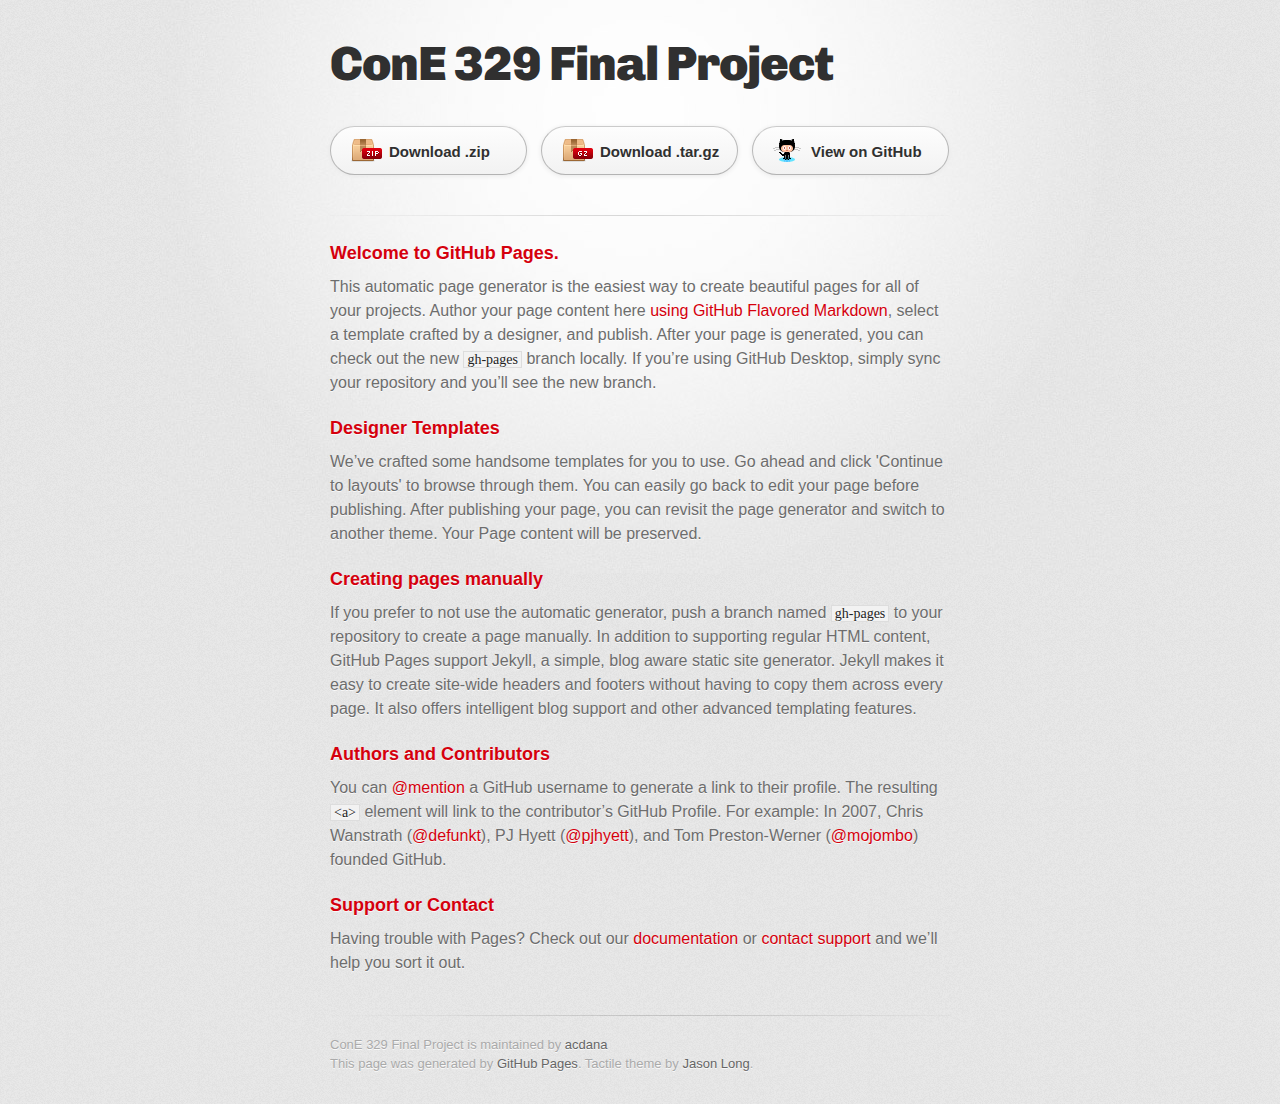
==== index.html @ 3c1ee5d2 "Create gh-pages branch via GitHub" ====
<!DOCTYPE html>
<html>
  <head>
    <meta charset='utf-8'>
    <meta http-equiv="X-UA-Compatible" content="chrome=1">
    <link href='https://fonts.googleapis.com/css?family=Chivo:900' rel='stylesheet' type='text/css'>
    <link rel="stylesheet" type="text/css" href="stylesheets/stylesheet.css" media="screen">
    <link rel="stylesheet" type="text/css" href="stylesheets/github-dark.css" media="screen">
    <link rel="stylesheet" type="text/css" href="stylesheets/print.css" media="print">
    <!--[if lt IE 9]>
    <script src="//html5shiv.googlecode.com/svn/trunk/html5.js"></script>
    <![endif]-->
    <title>ConE 329 Final Project by acdana</title>
  </head>

  <body>
    <div id="container">
      <div class="inner">

        <header>
          <h1>ConE 329 Final Project</h1>
          <h2></h2>
        </header>

        <section id="downloads" class="clearfix">
          <a href="https://github.com/acdana/ConE329.github.io/zipball/master" id="download-zip" class="button"><span>Download .zip</span></a>
          <a href="https://github.com/acdana/ConE329.github.io/tarball/master" id="download-tar-gz" class="button"><span>Download .tar.gz</span></a>
          <a href="https://github.com/acdana/ConE329.github.io" id="view-on-github" class="button"><span>View on GitHub</span></a>
        </section>

        <hr>

        <section id="main_content">
          <h3>
<a id="welcome-to-github-pages" class="anchor" href="#welcome-to-github-pages" aria-hidden="true"><span class="octicon octicon-link"></span></a>Welcome to GitHub Pages.</h3>

<p>This automatic page generator is the easiest way to create beautiful pages for all of your projects. Author your page content here <a href="https://guides.github.com/features/mastering-markdown/">using GitHub Flavored Markdown</a>, select a template crafted by a designer, and publish. After your page is generated, you can check out the new <code>gh-pages</code> branch locally. If you’re using GitHub Desktop, simply sync your repository and you’ll see the new branch.</p>

<h3>
<a id="designer-templates" class="anchor" href="#designer-templates" aria-hidden="true"><span class="octicon octicon-link"></span></a>Designer Templates</h3>

<p>We’ve crafted some handsome templates for you to use. Go ahead and click 'Continue to layouts' to browse through them. You can easily go back to edit your page before publishing. After publishing your page, you can revisit the page generator and switch to another theme. Your Page content will be preserved.</p>

<h3>
<a id="creating-pages-manually" class="anchor" href="#creating-pages-manually" aria-hidden="true"><span class="octicon octicon-link"></span></a>Creating pages manually</h3>

<p>If you prefer to not use the automatic generator, push a branch named <code>gh-pages</code> to your repository to create a page manually. In addition to supporting regular HTML content, GitHub Pages support Jekyll, a simple, blog aware static site generator. Jekyll makes it easy to create site-wide headers and footers without having to copy them across every page. It also offers intelligent blog support and other advanced templating features.</p>

<h3>
<a id="authors-and-contributors" class="anchor" href="#authors-and-contributors" aria-hidden="true"><span class="octicon octicon-link"></span></a>Authors and Contributors</h3>

<p>You can <a href="https://github.com/blog/821" class="user-mention">@mention</a> a GitHub username to generate a link to their profile. The resulting <code>&lt;a&gt;</code> element will link to the contributor’s GitHub Profile. For example: In 2007, Chris Wanstrath (<a href="https://github.com/defunkt" class="user-mention">@defunkt</a>), PJ Hyett (<a href="https://github.com/pjhyett" class="user-mention">@pjhyett</a>), and Tom Preston-Werner (<a href="https://github.com/mojombo" class="user-mention">@mojombo</a>) founded GitHub.</p>

<h3>
<a id="support-or-contact" class="anchor" href="#support-or-contact" aria-hidden="true"><span class="octicon octicon-link"></span></a>Support or Contact</h3>

<p>Having trouble with Pages? Check out our <a href="https://help.github.com/pages">documentation</a> or <a href="https://github.com/contact">contact support</a> and we’ll help you sort it out.</p>
        </section>

        <footer>
          ConE 329 Final Project is maintained by <a href="https://github.com/acdana">acdana</a><br>
          This page was generated by <a href="https://pages.github.com">GitHub Pages</a>. Tactile theme by <a href="https://twitter.com/jasonlong">Jason Long</a>.
        </footer>

        
      </div>
    </div>
  </body>
</html>
---- stylesheets/stylesheet.css ----
/* http://meyerweb.com/eric/tools/css/reset/
   v2.0 | 20110126
   License: none (public domain)
*/
html, body, div, span, applet, object, iframe,
h1, h2, h3, h4, h5, h6, p, blockquote, pre,
a, abbr, acronym, address, big, cite, code,
del, dfn, em, img, ins, kbd, q, s, samp,
small, strike, strong, sub, sup, tt, var,
b, u, i, center,
dl, dt, dd, ol, ul, li,
fieldset, form, label, legend,
table, caption, tbody, tfoot, thead, tr, th, td,
article, aside, canvas, details, embed,
figure, figcaption, footer, header, hgroup,
menu, nav, output, ruby, section, summary,
time, mark, audio, video {
	padding: 0;
	margin: 0;
	font: inherit;
	font-size: 100%;
	vertical-align: baseline;
	border: 0;
}
/* HTML5 display-role reset for older browsers */
article, aside, details, figcaption, figure,
footer, header, hgroup, menu, nav, section {
	display: block;
}
body {
	line-height: 1;
}
ol, ul {
	list-style: none;
}
blockquote, q {
	quotes: none;
}
blockquote:before, blockquote:after,
q:before, q:after {
	content: '';
	content: none;
}
table {
	border-spacing: 0;
	border-collapse: collapse;
}

/* LAYOUT STYLES */
body {
  font-family: 'Helvetica Neue', Helvetica, Arial, serif;
  font-size: 1em;
  line-height: 1.5;
  color: #6d6d6d;
  text-shadow: 0 1px 0 rgba(255, 255, 255, 0.8);
  background: #e7e7e7 url(../images/body-bg.png) 0 0 repeat;
}

a {
  color: #d5000d;
}
a:hover {
  color: #c5000c;
}

header {
  padding-top: 35px;
  padding-bottom: 25px;
}

header h1 {
  font-family: 'Chivo', 'Helvetica Neue', Helvetica, Arial, serif;
  font-size: 48px; font-weight: 900;
  line-height: 1.2;
  color: #303030;
  letter-spacing: -1px;
}

header h2 {
  font-size: 24px;
  font-weight: normal;
  line-height: 1.3;
  color: #aaa;
  letter-spacing: -1px;
}

#container {
  min-height: 595px;
  background: transparent url(../images/highlight-bg.jpg) 50% 0 no-repeat;
}

.inner {
  width: 620px;
  margin: 0 auto;
}

#container .inner img {
  max-width: 100%;
}

#downloads {
  margin-bottom: 40px;
}

a.button {
  display: block;
  float: left;
  width: 179px;
  padding: 12px 8px 12px 8px;
  margin-right: 14px;
  font-size: 15px;
  font-weight: bold;
  line-height: 25px;
  color: #303030;
  background: #fdfdfd; /* Old browsers */
  background: -moz-linear-gradient(top,  #fdfdfd 0%, #f2f2f2 100%); /* FF3.6+ */
  background: -webkit-gradient(linear, left top, left bottom, color-stop(0%,#fdfdfd), color-stop(100%,#f2f2f2)); /* Chrome,Safari4+ */
  background: -webkit-linear-gradient(top,  #fdfdfd 0%,#f2f2f2 100%); /* Chrome10+,Safari5.1+ */
  background: -o-linear-gradient(top,  #fdfdfd 0%,#f2f2f2 100%); /* Opera 11.10+ */
  background: -ms-linear-gradient(top,  #fdfdfd 0%,#f2f2f2 100%); /* IE10+ */
  background: linear-gradient(top,  #fdfdfd 0%,#f2f2f2 100%); /* W3C */
  filter: progid:DXImageTransform.Microsoft.gradient( startColorstr='#fdfdfd', endColorstr='#f2f2f2',GradientType=0 ); /* IE6-9 */
  border-top: solid 1px #cbcbcb;
  border-right: solid 1px #b7b7b7;
  border-bottom: solid 1px #b3b3b3;
  border-left: solid 1px #b7b7b7;
  border-radius: 30px;
  -webkit-box-shadow: 10px 10px 5px #888;
  -moz-box-shadow: 10px 10px 5px #888;
  box-shadow: 0px 1px 5px #e8e8e8;
  -moz-border-radius: 30px;
  -webkit-border-radius: 30px;
}
a.button:hover {
  background: #fafafa; /* Old browsers */
  background: -moz-linear-gradient(top,  #fdfdfd 0%, #f6f6f6 100%); /* FF3.6+ */
  background: -webkit-gradient(linear, left top, left bottom, color-stop(0%,#fdfdfd), color-stop(100%,#f6f6f6)); /* Chrome,Safari4+ */
  background: -webkit-linear-gradient(top,  #fdfdfd 0%,#f6f6f6 100%); /* Chrome10+,Safari5.1+ */
  background: -o-linear-gradient(top,  #fdfdfd 0%,#f6f6f6 100%); /* Opera 11.10+ */
  background: -ms-linear-gradient(top,  #fdfdfd 0%,#f6f6f6 100%); /* IE10+ */
  background: linear-gradient(top,  #fdfdfd 0%,#f6f6f6, 100%); /* W3C */
  filter: progid:DXImageTransform.Microsoft.gradient( startColorstr='#fdfdfd', endColorstr='#f6f6f6',GradientType=0 ); /* IE6-9 */
  border-top: solid 1px #b7b7b7;
  border-right: solid 1px #b3b3b3;
  border-bottom: solid 1px #b3b3b3;
  border-left: solid 1px #b3b3b3;
}

a.button span {
  display: block;
  height: 23px;
  padding-left: 50px;
}

#download-zip span {
  background: transparent url(../images/zip-icon.png) 12px 50% no-repeat;
}
#download-tar-gz span {
  background: transparent url(../images/tar-gz-icon.png) 12px 50% no-repeat;
}
#view-on-github span {
  background: transparent url(../images/octocat-icon.png) 12px 50% no-repeat;
}
#view-on-github {
  margin-right: 0;
}

code, pre {
  margin-bottom: 30px;
  font-family: Monaco, "Bitstream Vera Sans Mono", "Lucida Console", Terminal;
  font-size: 14px;
  color: #222;
}

code {
  padding: 0 3px;
  background-color: #f2f2f2;
  border: solid 1px #ddd;
}

pre {
  padding: 20px;
  overflow: auto;
  color: #f2f2f2;
  text-shadow: none;
  background: #303030;
}
pre code {
  padding: 0;
  color: #f2f2f2;
  background-color: #303030;
  border: none;
}

ul, ol, dl {
  margin-bottom: 20px;
}


/* COMMON STYLES */

hr {
  height: 1px;
  padding-bottom: 1em;
  margin-top: 1em;
  line-height: 1px;
  background: transparent url('../images/hr.png') 50% 0 no-repeat;
  border: none;
}

strong {
  font-weight: bold;
}

em {
  font-style: italic;
}

table {
  width: 100%;
  border: 1px solid #ebebeb;
}

th {
  font-weight: 500;
}

td {
  font-weight: 300;
  text-align: center;
  border: 1px solid #ebebeb;
}

form {
  padding: 20px;
  background: #f2f2f2;

}


/* GENERAL ELEMENT TYPE STYLES */

h1 {
  font-size: 32px;
}

h2 {
  margin-bottom: 8px;
  font-size: 22px;
  font-weight: bold;
  color: #303030;
}

h3 {
  margin-bottom: 8px;
  font-size: 18px;
  font-weight: bold;
  color: #d5000d;
}

h4 {
  font-size: 16px;
  font-weight: bold;
  color: #303030;
}

h5 {
  font-size: 1em;
  color: #303030;
}

h6 {
  font-size: .8em;
  color: #303030;
}

p {
  margin-bottom: 20px;
  font-weight: 300;
}

a {
  text-decoration: none;
}

p a {
  font-weight: 400;
}

blockquote {
  padding: 0 0 0 30px;
  margin-bottom: 20px;
  font-size: 1.6em;
  border-left: 10px solid #e9e9e9;
}

ul li {
  list-style-position: inside;
  list-style: disc;
  padding-left: 20px;
}

ol li {
  list-style-position: inside;
  list-style: decimal;
  padding-left: 3px;
}

dl dt {
  color: #303030;
}

footer {
  padding-top: 20px;
  padding-bottom: 30px;
  margin-top: 40px;
  font-size: 13px;
  color: #aaa;
  background: transparent url('../images/hr.png') 0 0 no-repeat;
}

footer a {
  color: #666;
}
footer a:hover {
  color: #444;
}

/* MISC */
.clearfix:after {
  display: block;
  height: 0;
  clear: both;
  visibility: hidden;
  content: '.';
}

.clearfix {display: inline-block;}
* html .clearfix {height: 1%;}
.clearfix {display: block;}

/* #Media Queries
================================================== */

/* Smaller than standard 960 (devices and browsers) */
@media only screen and (max-width: 959px) { }

/* Tablet Portrait size to standard 960 (devices and browsers) */
@media only screen and (min-width: 768px) and (max-width: 959px) { }

/* All Mobile Sizes (devices and browser) */
@media only screen and (max-width: 767px) {
  header {
    padding-top: 10px;
    padding-bottom: 10px;
  }
  #downloads {
    margin-bottom: 25px;
  }
  #download-zip, #download-tar-gz {
    display: none;
  }
  .inner {
    width: 94%;
    margin: 0 auto;
  }
}

/* Mobile Landscape Size to Tablet Portrait (devices and browsers) */
@media only screen and (min-width: 480px) and (max-width: 767px) { }

/* Mobile Portrait Size to Mobile Landscape Size (devices and browsers) */
@media only screen and (max-width: 479px) { }
---- stylesheets/github-dark.css ----
/*
   Copyright 2014 GitHub Inc.

   Licensed under the Apache License, Version 2.0 (the "License");
   you may not use this file except in compliance with the License.
   You may obtain a copy of the License at

       http://www.apache.org/licenses/LICENSE-2.0

   Unless required by applicable law or agreed to in writing, software
   distributed under the License is distributed on an "AS IS" BASIS,
   WITHOUT WARRANTIES OR CONDITIONS OF ANY KIND, either express or implied.
   See the License for the specific language governing permissions and
   limitations under the License.

*/

.pl-c /* comment */ {
  color: #969896;
}

.pl-c1      /* constant, markup.raw, meta.diff.header, meta.module-reference, meta.property-name, support, support.constant, support.variable, variable.other.constant */,
.pl-s .pl-v /* string variable */ {
  color: #0099cd;
}

.pl-e  /* entity */,
.pl-en /* entity.name */ {
  color: #9774cb;
}

.pl-s .pl-s1 /* string source */,
.pl-smi      /* storage.modifier.import, storage.modifier.package, storage.type.java, variable.other, variable.parameter.function */ {
  color: #ddd;
}

.pl-ent /* entity.name.tag */ {
  color: #7bcc72;
}

.pl-k /* keyword, storage, storage.type */ {
  color: #cc2372;
}

.pl-pds              /* punctuation.definition.string, string.regexp.character-class */,
.pl-s                /* string */,
.pl-s .pl-pse .pl-s1 /* string punctuation.section.embedded source */,
.pl-sr               /* string.regexp */,
.pl-sr .pl-cce       /* string.regexp constant.character.escape */,
.pl-sr .pl-sra       /* string.regexp string.regexp.arbitrary-repitition */,
.pl-sr .pl-sre       /* string.regexp source.ruby.embedded */ {
  color: #3c66e2;
}

.pl-v /* variable */ {
  color: #fb8764;
}

.pl-id /* invalid.deprecated */ {
  color: #e63525;
}

.pl-ii /* invalid.illegal */ {
  background-color: #e63525;
  color: #f8f8f8;
}

.pl-sr .pl-cce /* string.regexp constant.character.escape */ {
  color: #7bcc72;
  font-weight: bold;
}

.pl-ml /* markup.list */ {
  color: #c26b2b;
}

.pl-mh        /* markup.heading */,
.pl-mh .pl-en /* markup.heading entity.name */,
.pl-ms        /* meta.separator */ {
  color: #264ec5;
  font-weight: bold;
}

.pl-mq /* markup.quote */ {
  color: #00acac;
}

.pl-mi /* markup.italic */ {
  color: #ddd;
  font-style: italic;
}

.pl-mb /* markup.bold */ {
  color: #ddd;
  font-weight: bold;
}

.pl-md /* markup.deleted, meta.diff.header.from-file */ {
  background-color: #ffecec;
  color: #bd2c00;
}

.pl-mi1 /* markup.inserted, meta.diff.header.to-file */ {
  background-color: #eaffea;
  color: #55a532;
}

.pl-mdr /* meta.diff.range */ {
  color: #9774cb;
  font-weight: bold;
}

.pl-mo /* meta.output */ {
  color: #264ec5;
}
---- stylesheets/print.css ----
html, body, div, span, applet, object, iframe,
h1, h2, h3, h4, h5, h6, p, blockquote, pre,
a, abbr, acronym, address, big, cite, code,
del, dfn, em, img, ins, kbd, q, s, samp,
small, strike, strong, sub, sup, tt, var,
b, u, i, center,
dl, dt, dd, ol, ul, li,
fieldset, form, label, legend,
table, caption, tbody, tfoot, thead, tr, th, td,
article, aside, canvas, details, embed,
figure, figcaption, footer, header, hgroup,
menu, nav, output, ruby, section, summary,
time, mark, audio, video {
  padding: 0;
  margin: 0;
  font: inherit;
  font-size: 100%;
  vertical-align: baseline;
  border: 0;
}
/* HTML5 display-role reset for older browsers */
article, aside, details, figcaption, figure,
footer, header, hgroup, menu, nav, section {
  display: block;
}
body {
  line-height: 1;
}
ol, ul {
  list-style: none;
}
blockquote, q {
  quotes: none;
}
blockquote:before, blockquote:after,
q:before, q:after {
  content: '';
  content: none;
}
table {
  border-spacing: 0;
  border-collapse: collapse;
}
body {
  font-family: 'Helvetica Neue', Helvetica, Arial, serif;
  font-size: 13px;
  line-height: 1.5;
  color: #000;
}

a {
  font-weight: bold;
  color: #d5000d;
}

header {
  padding-top: 35px;
  padding-bottom: 10px;
}

header h1 {
  font-size: 48px;
  font-weight: bold;
  line-height: 1.2;
  color: #303030;
  letter-spacing: -1px;
}

header h2 {
  font-size: 24px;
  font-weight: normal;
  line-height: 1.3;
  color: #aaa;
  letter-spacing: -1px;
}
#downloads {
  display: none;
}
#main_content {
  padding-top: 20px;
}

code, pre {
  margin-bottom: 30px;
  font-family: Monaco, "Bitstream Vera Sans Mono", "Lucida Console", Terminal;
  font-size: 12px;
  color: #222;
}

code {
  padding: 0 3px;
}

pre {
  padding: 20px;
  overflow: auto;
  border: solid 1px #ddd;
}
pre code {
  padding: 0;
}

ul, ol, dl {
  margin-bottom: 20px;
}


/* COMMON STYLES */

table {
  width: 100%;
  border: 1px solid #ebebeb;
}

th {
  font-weight: 500;
}

td {
  font-weight: 300;
  text-align: center;
  border: 1px solid #ebebeb;
}

form {
  padding: 20px;
  background: #f2f2f2;

}


/* GENERAL ELEMENT TYPE STYLES */

h1 {
  font-size: 2.8em;
}

h2 {
  margin-bottom: 8px;
  font-size: 22px;
  font-weight: bold;
  color: #303030;
}

h3 {
  margin-bottom: 8px;
  font-size: 18px;
  font-weight: bold;
  color: #d5000d;
}

h4 {
  font-size: 16px;
  font-weight: bold;
  color: #303030;
}

h5 {
  font-size: 1em;
  color: #303030;
}

h6 {
  font-size: .8em;
  color: #303030;
}

p {
  margin-bottom: 20px;
  font-weight: 300;
}

a {
  text-decoration: none;
}

p a {
  font-weight: 400;
}

blockquote {
  padding: 0 0 0 30px;
  margin-bottom: 20px;
  font-size: 1.6em;
  border-left: 10px solid #e9e9e9;
}

ul li {
  list-style-position: inside;
  list-style: disc;
  padding-left: 20px;
}

ol li {
  list-style-position: inside;
  list-style: decimal;
  padding-left: 3px;
}

dl dd {
  font-style: italic;
  font-weight: 100;
}

footer {
  padding-top: 20px;
  padding-bottom: 30px;
  margin-top: 40px;
  font-size: 13px;
  color: #aaa;
}

footer a {
  color: #666;
}

/* MISC */
.clearfix:after {
  display: block;
  height: 0;
  clear: both;
  visibility: hidden;
  content: '.';
}

.clearfix {display: inline-block;}
* html .clearfix {height: 1%;}
.clearfix {display: block;}
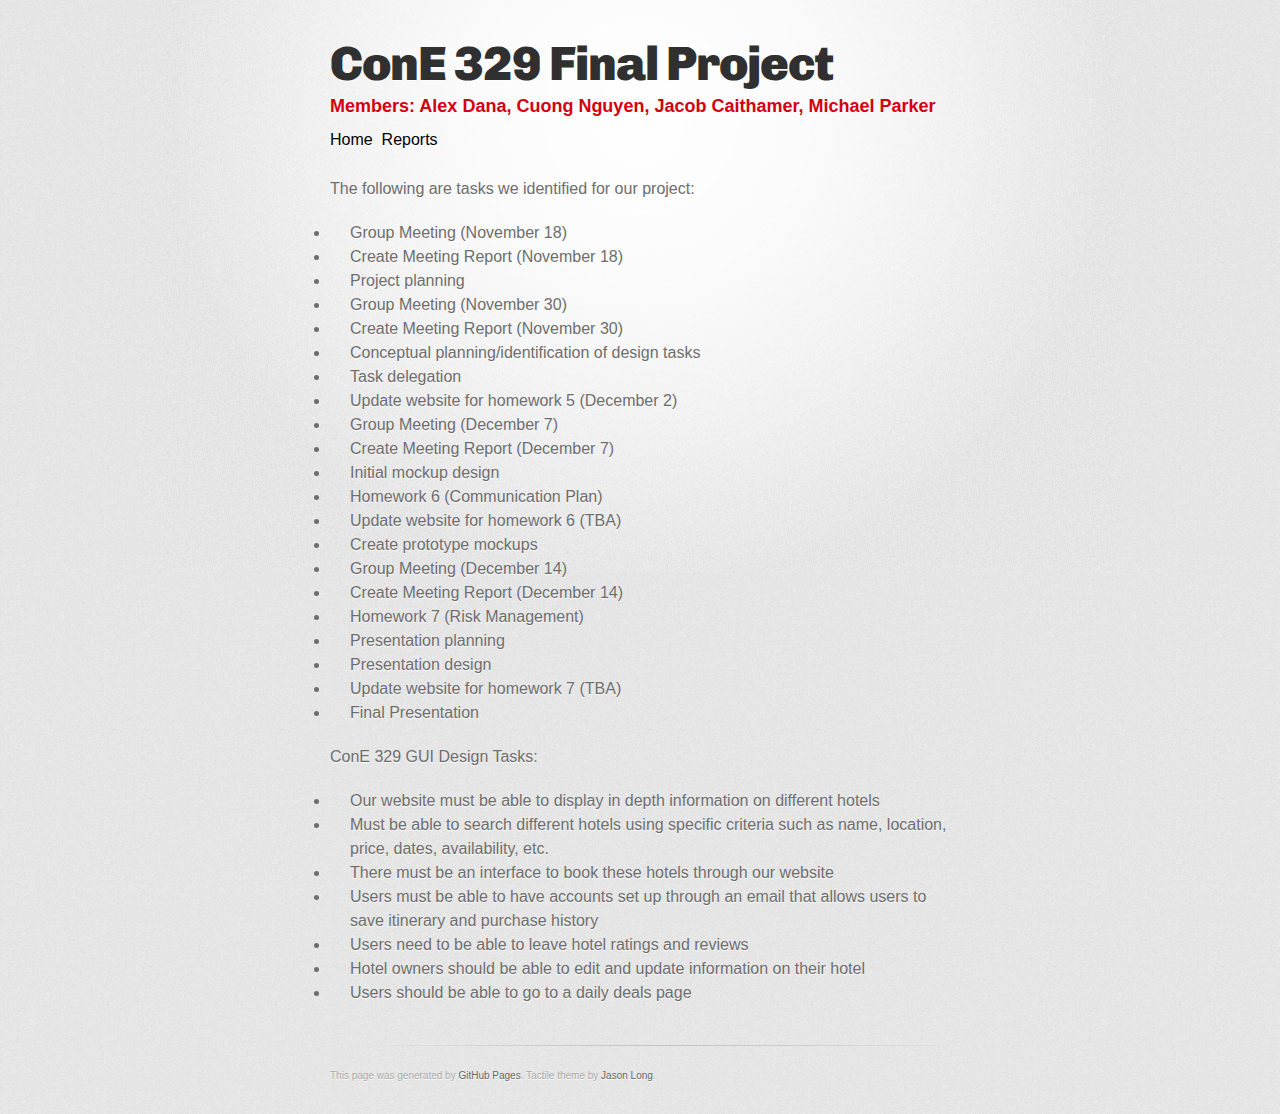
==== commit 12a95ee6: "Added in meeting 2 report, tasks, design tasks, and refactored" ====
--- a/index.html
+++ b/index.html
@@ -19,48 +19,66 @@
 
         <header>
           <h1>ConE 329 Final Project</h1>
-          <h2></h2>
+		  <h3>Members: Alex Dana, Cuong Nguyen, Jacob Caithamer, Michael Parker</h3>
+				<a href="#" style="color:black" onclick="location.href='index.html'">Home</a>&nbsp
+				<a href="#" style="color:black" onclick="location.href='reports.html'">Reports</a>
         </header>
 
-        <section id="downloads" class="clearfix">
-          <a href="https://github.com/acdana/ConE329.github.io/zipball/master" id="download-zip" class="button"><span>Download .zip</span></a>
-          <a href="https://github.com/acdana/ConE329.github.io/tarball/master" id="download-tar-gz" class="button"><span>Download .tar.gz</span></a>
-          <a href="https://github.com/acdana/ConE329.github.io" id="view-on-github" class="button"><span>View on GitHub</span></a>
-        </section>
+		
 
-        <hr>
+<p>
+The following are tasks we identified for our project:
+</p>
+<ul>
+<li><span>Group Meeting (November 18)</span></li>
+<li><span>Create Meeting Report (November 18)</span></li>
+<li><span>Project planning</span></li>
+<li><span>Group Meeting (November 30)</span></li>
+<li><span>Create Meeting Report (November 30)</span></li>
+<li><span>Conceptual planning/identification of design tasks</span></li>
+<li><span>Task delegation</span></li>
+<li><span>Update website for homework 5 (December 2)</span></li>
+<li><span>Group Meeting (December 7)</span></li>
+<li><span>Create Meeting Report (December 7)</span></li>
+<li><span>Initial mockup design</span></li>
+<li><span>Homework 6 (Communication Plan)</span></li>
+<li><span>Update website for homework 6 (TBA)</span></li>
+<li><span>Create prototype mockups</span></li>
+<li><span>Group Meeting (December 14)</span></li>
+<li><span>Create Meeting Report (December 14)</span></li>
+<li><span>Homework 7 (Risk Management)</span></li>
+<li><span>Presentation planning</span></li>
+<li><span>Presentation design</span></li>
+<li><span>Update website for homework 7 (TBA)</span></li>
+<li><span>Final Presentation</span></li></ul>
 
-        <section id="main_content">
-          <h3>
-<a id="welcome-to-github-pages" class="anchor" href="#welcome-to-github-pages" aria-hidden="true"><span class="octicon octicon-link"></span></a>Welcome to GitHub Pages.</h3>
 
-<p>This automatic page generator is the easiest way to create beautiful pages for all of your projects. Author your page content here <a href="https://guides.github.com/features/mastering-markdown/">using GitHub Flavored Markdown</a>, select a template crafted by a designer, and publish. After your page is generated, you can check out the new <code>gh-pages</code> branch locally. If you’re using GitHub Desktop, simply sync your repository and you’ll see the new branch.</p>
 
-<h3>
-<a id="designer-templates" class="anchor" href="#designer-templates" aria-hidden="true"><span class="octicon octicon-link"></span></a>Designer Templates</h3>
+		
 
-<p>We’ve crafted some handsome templates for you to use. Go ahead and click 'Continue to layouts' to browse through them. You can easily go back to edit your page before publishing. After publishing your page, you can revisit the page generator and switch to another theme. Your Page content will be preserved.</p>
+		
+		
+		
+<body><p><span>ConE 329 GUI Design Tasks:</span></p>
+<ul>
+<li><span>Our website must be able to display in depth information on different hotels</span></li>
+<li><span>Must be able to search different hotels using specific criteria such as name, location, price, dates, availability, etc.</span></li>
+<li><span>There must be an interface to book these hotels through our website</span></li>
+<li><span>Users must be able to have accounts set up through an email that allows users to save itinerary and purchase history</span></li>
+<li><span>Users need to be able to leave hotel ratings and reviews</span></li>
+<li><span>Hotel owners should be able to edit and update information on their hotel</span></li>
+<li><span>Users should be able to go to a daily deals page</span></li></ul>
 
-<h3>
-<a id="creating-pages-manually" class="anchor" href="#creating-pages-manually" aria-hidden="true"><span class="octicon octicon-link"></span></a>Creating pages manually</h3>
+		
+		
+		
+		
+		
 
-<p>If you prefer to not use the automatic generator, push a branch named <code>gh-pages</code> to your repository to create a page manually. In addition to supporting regular HTML content, GitHub Pages support Jekyll, a simple, blog aware static site generator. Jekyll makes it easy to create site-wide headers and footers without having to copy them across every page. It also offers intelligent blog support and other advanced templating features.</p>
 
-<h3>
-<a id="authors-and-contributors" class="anchor" href="#authors-and-contributors" aria-hidden="true"><span class="octicon octicon-link"></span></a>Authors and Contributors</h3>
-
-<p>You can <a href="https://github.com/blog/821" class="user-mention">@mention</a> a GitHub username to generate a link to their profile. The resulting <code>&lt;a&gt;</code> element will link to the contributor’s GitHub Profile. For example: In 2007, Chris Wanstrath (<a href="https://github.com/defunkt" class="user-mention">@defunkt</a>), PJ Hyett (<a href="https://github.com/pjhyett" class="user-mention">@pjhyett</a>), and Tom Preston-Werner (<a href="https://github.com/mojombo" class="user-mention">@mojombo</a>) founded GitHub.</p>
-
-<h3>
-<a id="support-or-contact" class="anchor" href="#support-or-contact" aria-hidden="true"><span class="octicon octicon-link"></span></a>Support or Contact</h3>
-
-<p>Having trouble with Pages? Check out our <a href="https://help.github.com/pages">documentation</a> or <a href="https://github.com/contact">contact support</a> and we’ll help you sort it out.</p>
-        </section>
-
-        <footer>
-          ConE 329 Final Project is maintained by <a href="https://github.com/acdana">acdana</a><br>
-          This page was generated by <a href="https://pages.github.com">GitHub Pages</a>. Tactile theme by <a href="https://twitter.com/jasonlong">Jason Long</a>.
-        </footer>
+        <footer> 
+          <font size="1">This page was generated by <a href="https://pages.github.com">GitHub Pages</a>. Tactile theme by <a href="https://twitter.com/jasonlong">Jason Long</a>.</font>
+   		</footer>
 
         
       </div>
--- a/stylesheets/stylesheet.css
+++ b/stylesheets/stylesheet.css
@@ -56,6 +56,14 @@
   background: #e7e7e7 url(../images/body-bg.png) 0 0 repeat;
 }
 
+iframe {
+    display: block;
+    background: #000;
+    border: none;
+    height: calc(100vh);
+    width: 100%;
+}
+
 a {
   color: #d5000d;
 }
@@ -92,6 +100,7 @@
 .inner {
   width: 620px;
   margin: 0 auto;
+  height: 100px;
 }
 
 #container .inner img {
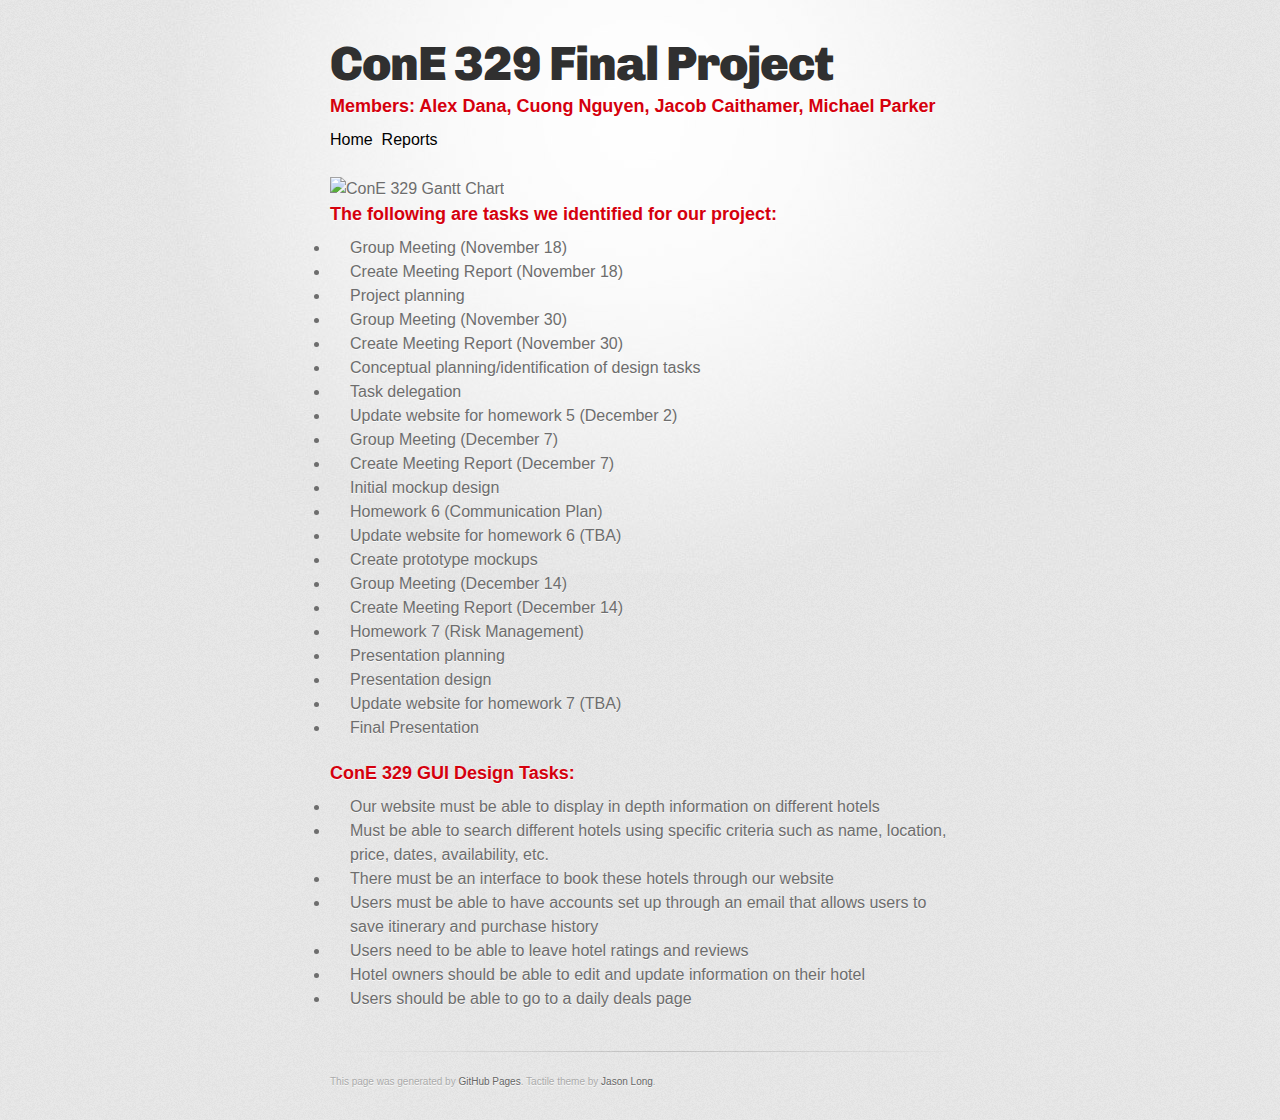
==== commit 90b48a2e: "Added in our Gantt chart and updated some styles" ====
--- a/index.html
+++ b/index.html
@@ -13,7 +13,8 @@
     <title>ConE 329 Final Project by acdana</title>
   </head>
 
-  <body>
+  
+<body> 
     <div id="container">
       <div class="inner">
 
@@ -25,10 +26,24 @@
         </header>
 
 		
+		
+<img id="ganttImage" src="images/gantt.jpg" alt="ConE 329 Gantt Chart" style="width:620px;height:433px;">	
 
-<p>
+
+
+
+
+		
+
+		
+		
+		
+
+
+
+<h3>
 The following are tasks we identified for our project:
-</p>
+</h3>
 <ul>
 <li><span>Group Meeting (November 18)</span></li>
 <li><span>Create Meeting Report (November 18)</span></li>
@@ -54,12 +69,11 @@
 
 
 
-		
 
-		
-		
-		
-<body><p><span>ConE 329 GUI Design Tasks:</span></p>
+
+
+
+<h3><span>ConE 329 GUI Design Tasks:</span></h3>
 <ul>
 <li><span>Our website must be able to display in depth information on different hotels</span></li>
 <li><span>Must be able to search different hotels using specific criteria such as name, location, price, dates, availability, etc.</span></li>
@@ -72,7 +86,7 @@
 		
 		
 		
-		
+
 		
 
 
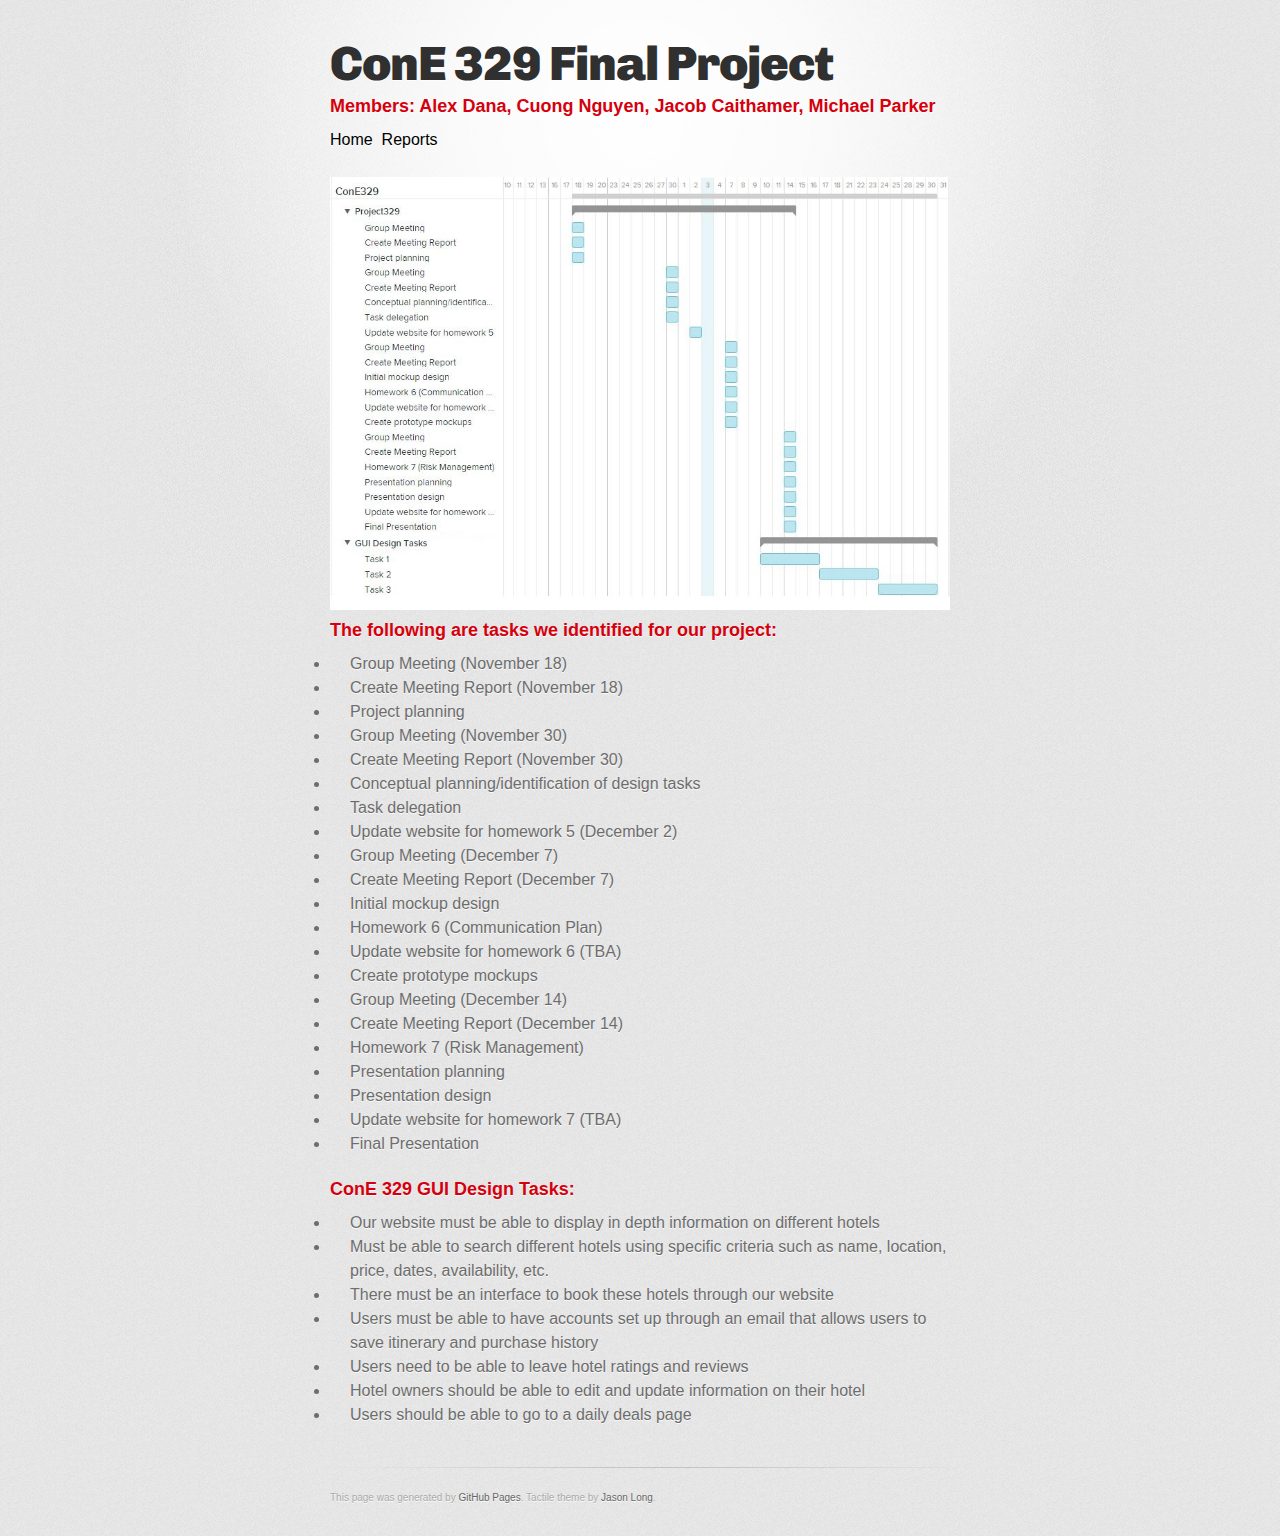
==== commit e1514807: "Added report 3" ====
--- a/index.html
+++ b/index.html
@@ -27,7 +27,7 @@
 
 		
 		
-<img id="ganttImage" src="images/gantt.jpg" alt="ConE 329 Gantt Chart" style="width:620px;height:433px;">	
+<img id="ganttImage" src="images/gantt.JPG" alt="ConE 329 Gantt Chart" style="width:620px;height:433px;">	
 
 
 
